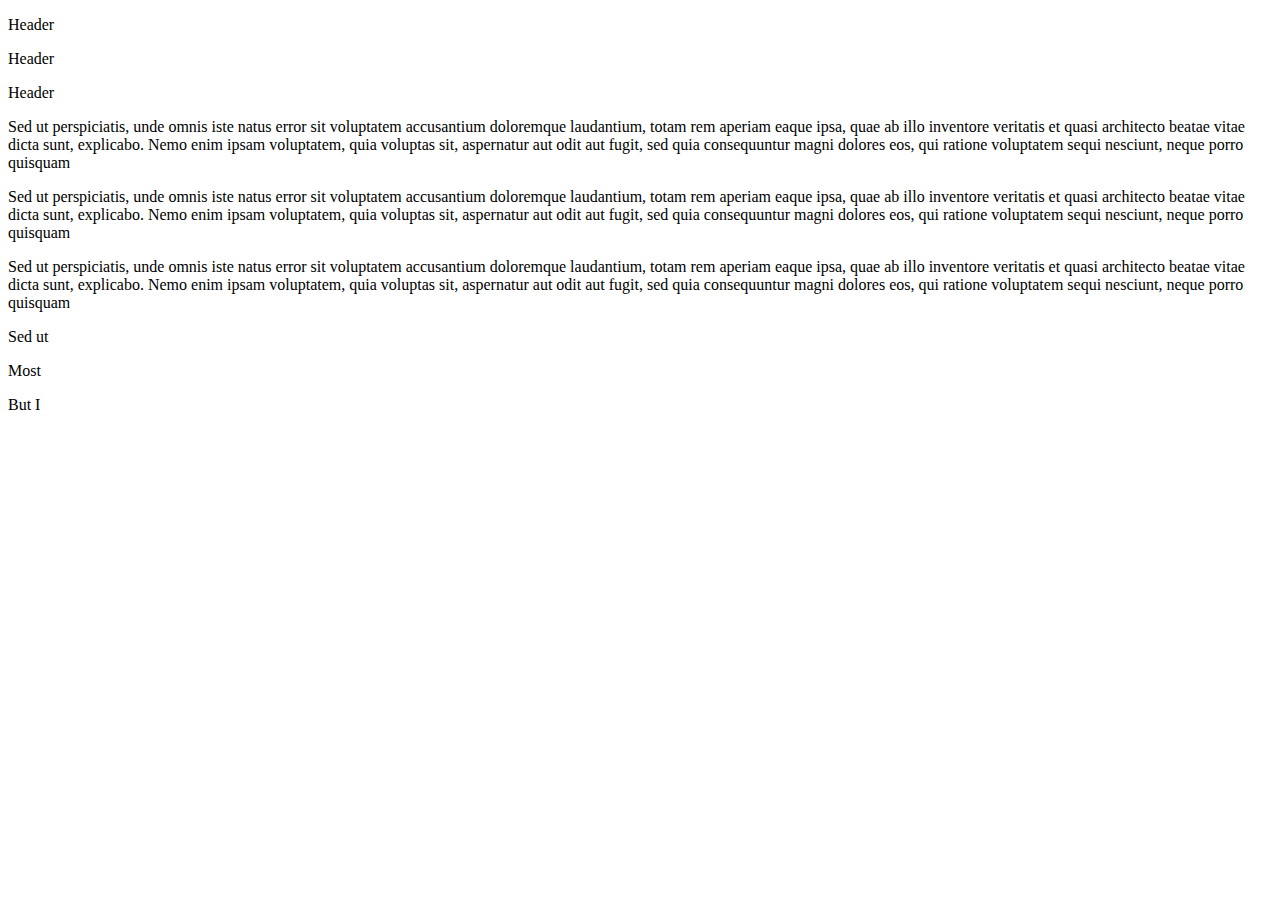
==== Class.html @ d13089bd "class" ====
<!DOCTYPE html>
<html lang="en-us">

<head>

    <link rel="stylesheet" href="https://stackpath.bootstrapcdn.com/bootstrap/4.1.3/css/bootstrap.min.css" integrity="sha384-MCw98/SFnGE8fJT3GXwEOngsV7Zt27NXFoaoApmYm81iuXoPkFOJwJ8ERdknLPMO"
        crossorigin="anonymous">

</head>


<body>
    <div class="container">

        <div class="row">
            <div class="col-md-4">
                <p>Header</p>
            </div>
            <div class="col-md-4">
                <p>Header</p>
            </div>
            <div class="col-md-4">
                <p>Header</p>
            </div>               
        </div>

        <div class="row">
            <div class="col-md-4">
                    <p>Sed ut perspiciatis, unde omnis iste natus error sit voluptatem accusantium doloremque laudantium, totam rem aperiam eaque ipsa, quae ab illo inventore veritatis et quasi architecto beatae vitae dicta sunt, explicabo. Nemo enim ipsam voluptatem, quia voluptas sit, aspernatur aut odit aut fugit, sed quia consequuntur magni dolores eos, qui ratione voluptatem sequi nesciunt, neque porro quisquam </p>
            </div>
            <div class="col-md-4">
                    <p>Sed ut perspiciatis, unde omnis iste natus error sit voluptatem accusantium doloremque laudantium, totam rem aperiam eaque ipsa, quae ab illo inventore veritatis et quasi architecto beatae vitae dicta sunt, explicabo. Nemo enim ipsam voluptatem, quia voluptas sit, aspernatur aut odit aut fugit, sed quia consequuntur magni dolores eos, qui ratione voluptatem sequi nesciunt, neque porro quisquam </p>
            </div>
            <div class="col-md-4">
                    <p>Sed ut perspiciatis, unde omnis iste natus error sit voluptatem accusantium doloremque laudantium, totam rem aperiam eaque ipsa, quae ab illo inventore veritatis et quasi architecto beatae vitae dicta sunt, explicabo. Nemo enim ipsam voluptatem, quia voluptas sit, aspernatur aut odit aut fugit, sed quia consequuntur magni dolores eos, qui ratione voluptatem sequi nesciunt, neque porro quisquam </p>
            </div>               
        </div>

        <div clas="row">
            <div class="col-md-4">
                    <p>Sed ut  </p>
            </div>
            <div class="col-md-12">
                    <p>Most </p>
            </div>
            <div class="col-md-4">
                    <p>But I  </p>
            </div>
        </div>



    </div>
</body>

</html>
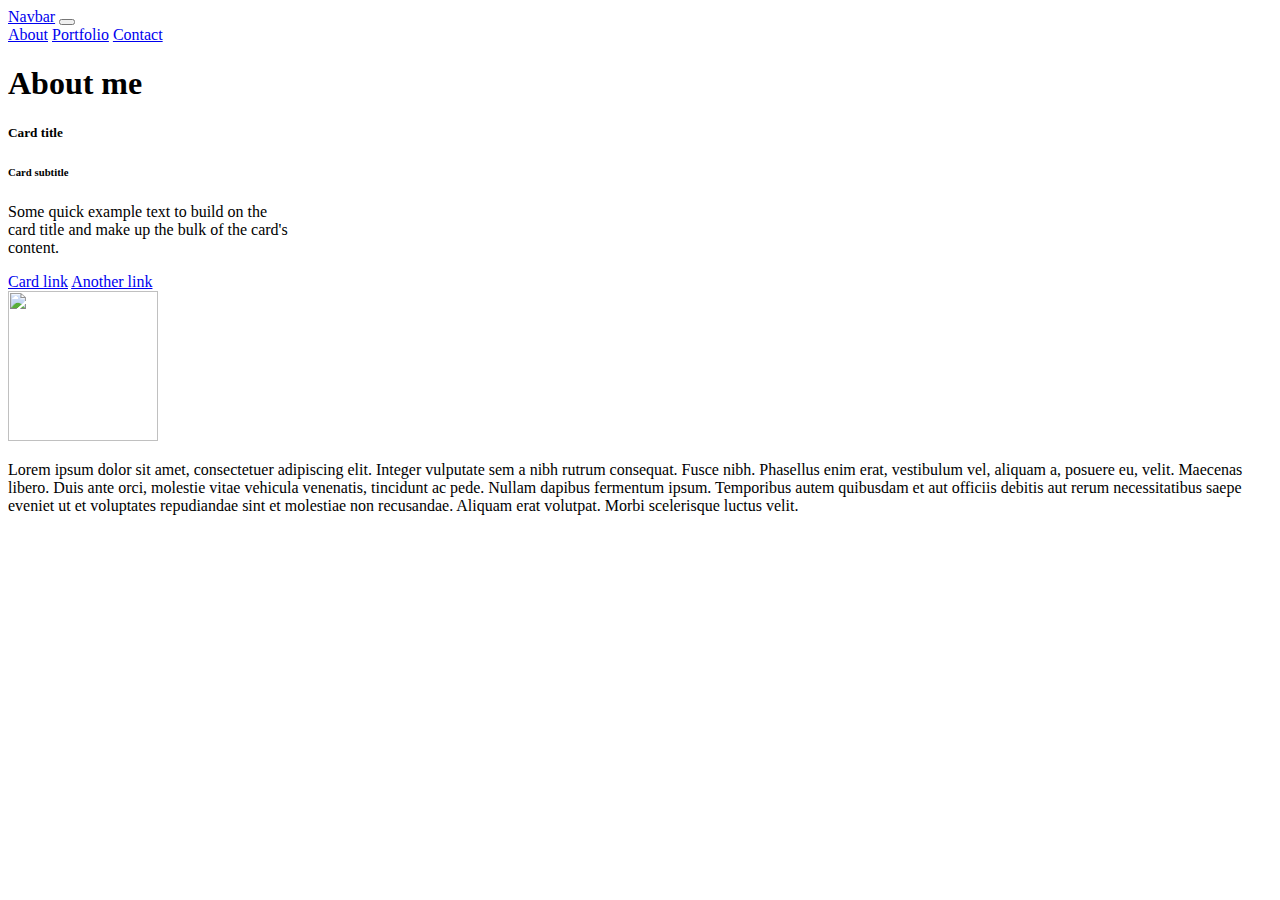
==== commit b994b936: "corrections" ====
--- a/Class.html
+++ b/Class.html
@@ -3,54 +3,93 @@
 
 <head>
 
-    <link rel="stylesheet" href="https://stackpath.bootstrapcdn.com/bootstrap/4.1.3/css/bootstrap.min.css" integrity="sha384-MCw98/SFnGE8fJT3GXwEOngsV7Zt27NXFoaoApmYm81iuXoPkFOJwJ8ERdknLPMO"
-        crossorigin="anonymous">
+        <link rel="stylesheet" href="https://stackpath.bootstrapcdn.com/bootstrap/4.1.3/css/bootstrap.min.css"
+                integrity="sha384-MCw98/SFnGE8fJT3GXwEOngsV7Zt27NXFoaoApmYm81iuXoPkFOJwJ8ERdknLPMO" crossorigin="anonymous">
+
+        <link rel="stylesheet" href="newstyle.css">
 
 </head>
 
 
 <body>
-    <div class="container">
+        <nav class="navbar navbar-expand-lg navbar-dark bg-dark">
+                <a class="navbar-brand" href="#">Navbar</a>
+                <button class="navbar-toggler" type="button" data-toggle="collapse" data-target="#navbarNavAltMarkup"
+                        aria-controls="navbarNavAltMarkup" aria-expanded="false" aria-label="Toggle navigation">
+                        <span class="navbar-toggler-icon"></span>
+                </button>
+                <div class="collapse navbar-collapse" id="navbarNavAltMarkup">
+                        <div class="navbar-nav">
 
-        <div class="row">
-            <div class="col-md-4">
-                <p>Header</p>
-            </div>
-            <div class="col-md-4">
-                <p>Header</p>
-            </div>
-            <div class="col-md-4">
-                <p>Header</p>
-            </div>               
-        </div>
+                                <a class="nav-item nav-link" href="#">About</a>
+                                <a class="nav-item nav-link" href="#">Portfolio</a>
+                                <a class="nav-item nav-link" href="#">Contact</a>
+                        </div>
+                </div>
+        </nav>
 
-        <div class="row">
-            <div class="col-md-4">
-                    <p>Sed ut perspiciatis, unde omnis iste natus error sit voluptatem accusantium doloremque laudantium, totam rem aperiam eaque ipsa, quae ab illo inventore veritatis et quasi architecto beatae vitae dicta sunt, explicabo. Nemo enim ipsam voluptatem, quia voluptas sit, aspernatur aut odit aut fugit, sed quia consequuntur magni dolores eos, qui ratione voluptatem sequi nesciunt, neque porro quisquam </p>
-            </div>
-            <div class="col-md-4">
-                    <p>Sed ut perspiciatis, unde omnis iste natus error sit voluptatem accusantium doloremque laudantium, totam rem aperiam eaque ipsa, quae ab illo inventore veritatis et quasi architecto beatae vitae dicta sunt, explicabo. Nemo enim ipsam voluptatem, quia voluptas sit, aspernatur aut odit aut fugit, sed quia consequuntur magni dolores eos, qui ratione voluptatem sequi nesciunt, neque porro quisquam </p>
-            </div>
-            <div class="col-md-4">
-                    <p>Sed ut perspiciatis, unde omnis iste natus error sit voluptatem accusantium doloremque laudantium, totam rem aperiam eaque ipsa, quae ab illo inventore veritatis et quasi architecto beatae vitae dicta sunt, explicabo. Nemo enim ipsam voluptatem, quia voluptas sit, aspernatur aut odit aut fugit, sed quia consequuntur magni dolores eos, qui ratione voluptatem sequi nesciunt, neque porro quisquam </p>
-            </div>               
-        </div>
+        <div class="container">
+                <div class="row">
+                        
+                        <div class="col-md-8">
+                                <p>
+                                        <h1>About me</h1>
+                                </p>
 
-        <div clas="row">
-            <div class="col-md-4">
-                    <p>Sed ut  </p>
-            </div>
-            <div class="col-md-12">
-                    <p>Most </p>
-            </div>
-            <div class="col-md-4">
-                    <p>But I  </p>
-            </div>
+                        </div>
+                        
+                        <div class="row">
+
+                                <div class="col-md-4">
+                                                
+                                        <div class="card" style="width: 18rem;">
+                                                
+                                                <div class="card-body">
+                                                                
+                                                        <h5 class="card-title">Card title</h5>
+                                                        <h6 class="card-subtitle mb-2 text-muted">Card subtitle</h6>
+                                                        <p class="card-text">Some quick example text to build on the
+                                                                card title and make up the bulk of the card's content.</p>
+                                                        <a href="#" class="card-link">Card link</a>
+                                                        <a href="#" class="card-link">Another link</a>
+                                                </div>
+                                        </div>
+                                </div>
+                        </div>
+                        
+                </div>
+                <div class="row">
+                        <div class="col-md-4">
+                                <img src="assets/images/MeBroncos.jpg">
+                        </div>
+                        <div class="col-md-4">
+                                <p>Lorem ipsum dolor sit amet, consectetuer adipiscing elit. Integer vulputate sem a nibh 
+                                rutrum consequat. Fusce nibh. Phasellus enim erat, vestibulum vel, aliquam a, 
+                                posuere eu, velit. Maecenas libero. Duis ante orci, molestie vitae vehicula 
+                                venenatis, tincidunt ac pede. Nullam dapibus fermentum ipsum. Temporibus autem 
+                                quibusdam et aut officiis debitis aut rerum necessitatibus saepe eveniet ut et 
+                                voluptates repudiandae sint et molestiae non recusandae. Aliquam erat volutpat. 
+                                Morbi scelerisque luctus velit. </p>
+                        </div>
+                </div>
         </div>
 
 
 
-    </div>
+                
+
+
+
+
+
+                        
+
+        
+
+
+
+
+
 </body>
 
 </html>--- a/newstyle.css
+++ b/newstyle.css
@@ -0,0 +1,13 @@
+.navbar-nav {
+   
+    color: white;
+}
+
+img {
+    height: 150px;
+    width: 150px;
+}
+    
+.photo {
+    float: right;
+}
